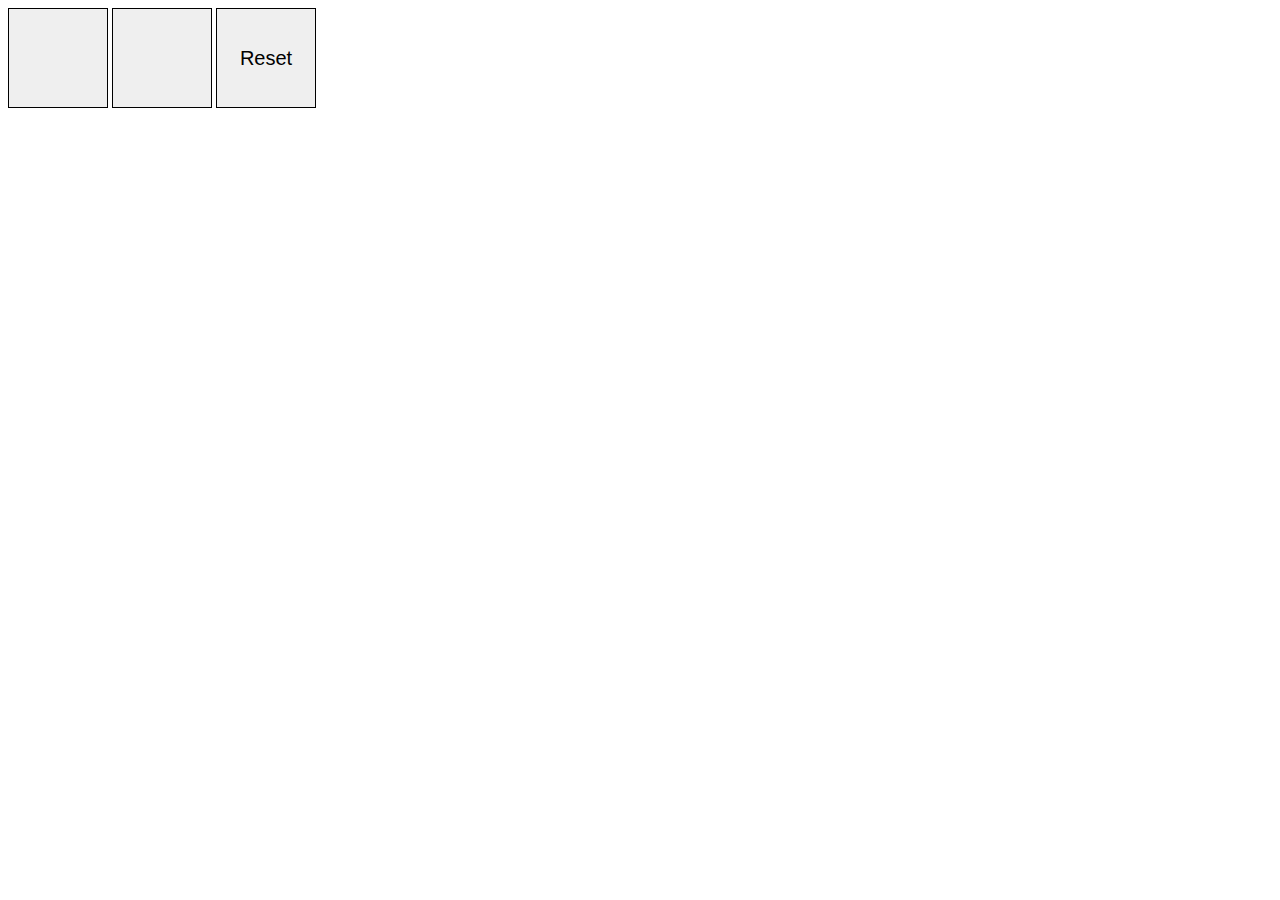
==== Challenge 2/Template/index.html @ 04e85e72 "added bootstrap to solution, added challenge 2" ====
<html>
<head>
    <link rel="stylesheet" href="main.css">
</head>
<body>
<div class="container">
    <button id="b1" class="button" onclick="klick(this.id)"></button>
    <button id="b2" class="button" onclick="klick(this.id)"></button>

    <button id="reset" class="button" onclick="reset()">Reset</button>
    <!-- Ausgabe wer gewonnen hat! -->
</div>
</body>
</html>
<script src="main.js"></script>
---- Challenge 2/Template/main.css ----
.button {
    width: 100px;
    height: 100px;
    border: 1px solid black;
    cursor: pointer;
    text-align: center;
    vertical-align: top;
    font-size: 20px;
    color: black;
}
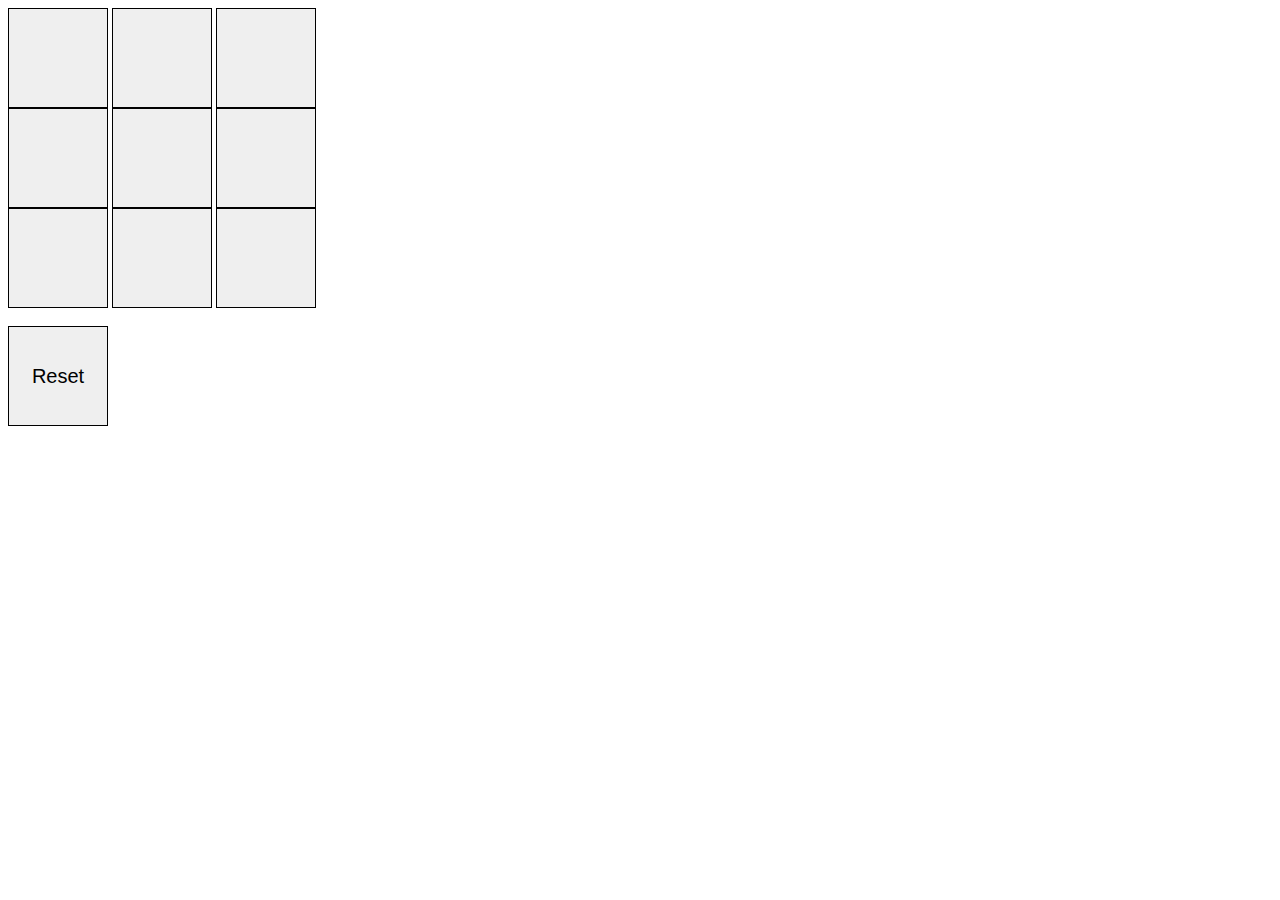
==== commit 435c5dbd: "updated challenge 2" ====
--- a/Challenge 2/Template/index.html
+++ b/Challenge 2/Template/index.html
@@ -6,9 +6,19 @@
 <div class="container">
     <button id="b1" class="button" onclick="klick(this.id)"></button>
     <button id="b2" class="button" onclick="klick(this.id)"></button>
-
+    <button id="b3" class="button" onclick="klick(this.id)"></button>
+    <br>
+    <button id="b4" class="button" onclick="klick(this.id)"></button>
+    <button id="b5" class="button" onclick="klick(this.id)"></button>
+    <button id="b6" class="button" onclick="klick(this.id)"></button>
+    <br>
+    <button id="b7" class="button" onclick="klick(this.id)"></button>
+    <button id="b8" class="button" onclick="klick(this.id)"></button>
+    <button id="b9" class="button" onclick="klick(this.id)"></button>
+    <br>
+    <br>
     <button id="reset" class="button" onclick="reset()">Reset</button>
-    <!-- Ausgabe wer gewonnen hat! -->
+    <h4 id="result"></h4>
 </div>
 </body>
 </html>
